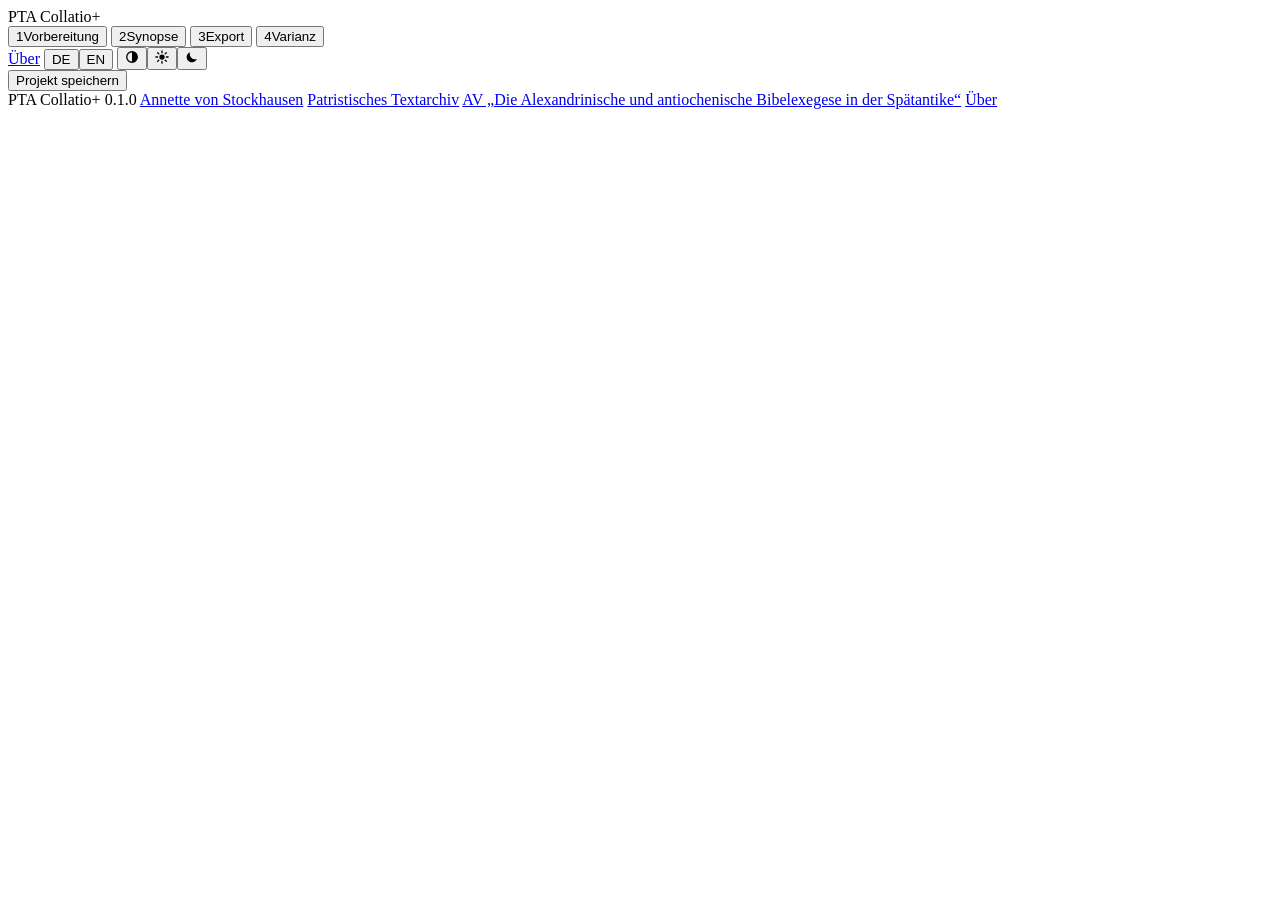
==== pta_collate/static/index.html @ f6db9ab2 "First public version" ====
<!doctype html>
<html lang="de">
<head>
<meta charset="utf-8">
<meta name="viewport" content="width=device-width, initial-scale=1">
<title>PTA Collatio+</title>
<script src="/static/theme.js"></script>
<link rel="stylesheet" href="/static/style.css">
</head>
<body>
<header class="topbar">
  <div class="brand">PTA Collatio+ <span class="muted" id="proj-name"></span></div>
  <nav class="steps" aria-label="Arbeitsschritte">
    <button data-view="prep"><span class="n">1</span><span class="lbl">Vorbereitung</span></button>
    <button data-view="syn"><span class="n">2</span><span class="lbl">Synopse</span></button>
    <button data-view="exp"><span class="n">3</span><span class="lbl">Export</span></button>
    <button data-view="var"><span class="n">4</span><span class="lbl">Varianz</span></button>
  </nav>
  <div class="spacer"></div>
  <a class="about-link" href="#about" data-view-link="about">Über</a>
  <span class="lang-switch" role="group" aria-label="Sprache / Language" translate="no"><button type="button" data-lang="de">DE</button><button type="button" data-lang="en">EN</button></span>
  <span class="lang-switch theme-switch" role="group" aria-label="Farbschema" translate="no"><button type="button" data-theme-set="auto" title="Farbschema wie im Betriebssystem" aria-label="Farbschema wie im Betriebssystem"><svg viewBox="0 0 16 16" width="14" height="14" aria-hidden="true"><circle cx="8" cy="8" r="6" fill="none" stroke="currentColor" stroke-width="1.5"/><path d="M8 2a6 6 0 0 1 0 12z" fill="currentColor"/></svg></button><button type="button" data-theme-set="light" title="Hell" aria-label="Hell"><svg viewBox="0 0 16 16" width="14" height="14" aria-hidden="true"><circle cx="8" cy="8" r="3" fill="currentColor"/><g stroke="currentColor" stroke-width="1.5" stroke-linecap="round"><path d="M8 1v2M8 13v2M1 8h2M13 8h2M3.05 3.05l1.4 1.4M11.55 11.55l1.4 1.4M3.05 12.95l1.4-1.4M11.55 4.45l1.4-1.4"/></g></svg></button><button type="button" data-theme-set="dark" title="Dunkel" aria-label="Dunkel"><svg viewBox="0 0 16 16" width="14" height="14" aria-hidden="true"><path d="M13.5 10.2A6 6 0 0 1 5.8 2.5a6 6 0 1 0 7.7 7.7z" fill="currentColor"/></svg></button></span>
  <div class="status" id="status"></div>
  <button class="btn small" id="save-btn">Projekt speichern</button>
</header>

<main id="view-prep" class="prep" hidden>
  <div>
    <section class="panel">
      <h2>Projekt</h2>
      <p class="hint">Alle Einstellungen und Korrekturen werden in einer Projektdatei gespeichert, die neben die Transkriptionen ins Repository gehört.</p>
      <div class="row">
        <label class="grow"><span>Projektdatei<span class="info" tabindex="0" role="img" aria-label="JSON-Datei mit Zeugen, allen Einstellungen und dem Änderungsprotokoll. Daneben liegt das Ergebnis des Aligners (….alignment.json). Beide gehören ins Repository der Edition, damit die Kollation nachvollziehbar und wiederholbar ist." data-tip="JSON-Datei mit Zeugen, allen Einstellungen und dem Änderungsprotokoll. Daneben liegt das Ergebnis des Aligners (….alignment.json). Beide gehören ins Repository der Edition, damit die Kollation nachvollziehbar und wiederholbar ist.">i</span></span><input type="text" id="proj-path" placeholder="/pfad/zu/werk.pta.json"></label>
        <button class="btn" id="proj-open">Öffnen</button>
        <button class="btn" id="proj-browse">Durchsuchen</button>
        <button class="btn" id="proj-new">Neues Projekt</button>
      </div>
      <div class="row">
        <label class="grow">Titel<input type="text" data-p="title" placeholder="aus dem Strukturgeber übernommen"></label>
        <label>Bearbeiter/in<input type="text" data-p="editor.name"></label>
        <label>Kürzel (xml:id)<input type="text" data-p="editor.id" size="6"></label>
      </div>
      <div class="row">
        <label class="grow"><span>Editions-URN<span class="info" tabindex="0" role="img" aria-label="Wird @n des Editionstextes im TEI und bestimmt den Dateinamen der Exporte (ohne „urn:cts:pta:“). Leer: …pta-grc1 aus der Werk-ID der Transkriptionen." data-tip="Wird @n des Editionstextes im TEI und bestimmt den Dateinamen der Exporte (ohne „urn:cts:pta:“). Leer: …pta-grc1 aus der Werk-ID der Transkriptionen.">i</span></span><input type="text" data-p="edition_urn" placeholder="urn:cts:pta:ptaXXXX.ptaYYY.pta-grc1"></label>
      </div>
          <h3 class="sub-h">Konjektoren und frühere Editionen<span class="info" tabindex="0" role="img" aria-label="Urheber von Konjekturen und Korrekturen, die im Detailfenster einer Stelle eingetragen werden. Personen werden im TEI über @resp angesprochen und in listPerson angelegt, Editionen über @source und listBibl. Eigene Konjekturen verweisen auf die Bearbeiterin bzw. den Bearbeiter oben." data-tip="Urheber von Konjekturen und Korrekturen, die im Detailfenster einer Stelle eingetragen werden. Personen werden im TEI über @resp angesprochen und in listPerson angelegt, Editionen über @source und listBibl. Eigene Konjekturen verweisen auf die Bearbeiterin bzw. den Bearbeiter oben.">i</span></h3>
      <table class="wit src-table"><thead><tr><th>Kürzel (xml:id)</th><th>Name bzw. Kurztitel</th><th>Art</th><th>Normdaten / Link</th><th></th></tr></thead><tbody id="src-body"></tbody></table>
      <div class="row"><button class="btn small" id="src-add">Person oder Edition hinzufügen</button></div>
    </section>

    <section class="panel">
      <h2>Zeugen</h2>
      <p class="hint">Reihenfolge = Spaltenfolge der Synopse und Reihenfolge der Sigla im TEI. Der Strukturgeber liefert Header, Gliederung und Interpunktion des invarianten Textes.</p>
      <table class="wit">
        <thead><tr><th></th><th>Kollationieren</th><th>Sigle</th><th>Handschrift</th><th>Korrekturschichten<span class="info" tabindex="0" role="img" aria-label="Für Transkriptionen mit del, add oder subst. „beide“: zwei Zeugen, * (ante correctionem, vor der Korrektur) und ᶜ (post correctionem). Im TEI werden daraus Lesarten mit @varSeq und, falls angegeben, @hand." data-tip="Für Transkriptionen mit del, add oder subst. „beide“: zwei Zeugen, * (ante correctionem, vor der Korrektur) und ᶜ (post correctionem). Im TEI werden daraus Lesarten mit @varSeq und, falls angegeben, @hand.">i</span></th><th>Strukturgeber<span class="info" tabindex="0" role="img" aria-label="Liefert für das TEI den Header (Titel, Autor, publicationStmt, refsDecl) und den Wortlaut des übereinstimmenden Textes zwischen den Variationsstellen." data-tip="Liefert für das TEI den Header (Titel, Autor, publicationStmt, refsDecl) und den Wortlaut des übereinstimmenden Textes zwischen den Variationsstellen.">i</span></th><th></th></tr></thead>
        <tbody id="wit-body"></tbody>
      </table>
      <div class="row"><button class="btn" id="wit-add">Transkriptionen hinzufügen</button></div>
    </section>

    <section class="panel">
      <h2>Abschnitte</h2>
      <p class="hint">Der Text wird vor dem Alignment an gemeinsamen Ankern geteilt. „Automatisch“ nimmt Meilensteine, die alle Zeugen teilen, sonst die Textteile.</p>
      <div class="row"><label><span>Teilung<span class="info" tabindex="0" role="img" aria-label="Jeder Abschnitt wird für sich ausgerichtet. Das verhindert Fehlzuordnungen über Abschnittsgrenzen und beschleunigt die Kollation. Meilensteine: milestone/@n; Textteile: div type=textpart. Im TEI wird daraus die Gliederung in div type=textpart." data-tip="Jeder Abschnitt wird für sich ausgerichtet. Das verhindert Fehlzuordnungen über Abschnittsgrenzen und beschleunigt die Kollation. Meilensteine: milestone/@n; Textteile: div type=textpart. Im TEI wird daraus die Gliederung in div type=textpart.">i</span></span><select id="seg-mode"></select></label></div>
      <div class="segs" id="seg-list"></div>
    </section>

    <section class="panel">
      <h2>Normalisierung</h2>
      <p class="hint">Der Aligner vergleicht die normalisierte Form, Synopse und TEI zeigen den Originaltext.</p>
      <div class="row"><label><span>Voreinstellung<span class="info" tabindex="0" role="img" aria-label="Standard: Akzente, Spiritus, Groß-/Kleinschreibung, Iota subscriptum, ν ephelkystikon und Interpunktion werden beim Ausrichten ignoriert. Diplomatisch: nur Interpunktion. Weitgehend: zusätzlich Itazismus beim Ausrichten gleichsetzen und Akzentunterschiede nicht als Variante werten." data-tip="Standard: Akzente, Spiritus, Groß-/Kleinschreibung, Iota subscriptum, ν ephelkystikon und Interpunktion werden beim Ausrichten ignoriert. Diplomatisch: nur Interpunktion. Weitgehend: zusätzlich Itazismus beim Ausrichten gleichsetzen und Akzentunterschiede nicht als Variante werten.">i</span></span><select id="norm-preset">
        <option value="standard">Standard</option><option value="diplomatisch">Diplomatisch (nur Interpunktion)</option><option value="aggressiv">Weitgehend (Itazismus gleichsetzen)</option><option value="eigene">Eigene Einstellung</option>
      </select></label>
      <label><span>Nomina sacra<span class="info" tabindex="0" role="img" aria-label="aufgelöst: die Form in expan (θεοῦ) wird kollationiert. als Kürzel: die Form in abbr (θυ)." data-tip="aufgelöst: die Form in expan (θεοῦ) wird kollationiert. als Kürzel: die Form in abbr (θυ).">i</span></span><select data-p="nomina_sacra"><option value="expan">aufgelöst</option><option value="abbr">als Kürzel</option></select></label></div>
      <div class="checks" id="norm-checks"></div>
      <h4 style="margin:14px 0 4px;font-size:14px">Eigene Regeln (regulärer Ausdruck → Ersetzung, auf die normalisierte Form)<span class="info" tabindex="0" role="img" aria-label="Python-Syntax, angewendet auf die normalisierte Form (klein, ohne Akzente). Beispiel: Muster ^ουκ$ und Ersetzung ου setzt οὐκ und οὐ gleich." data-tip="Python-Syntax, angewendet auf die normalisierte Form (klein, ohne Akzente). Beispiel: Muster ^ουκ$ und Ersetzung ου setzt οὐκ und οὐ gleich.">i</span></h4>
      <div class="rules" id="norm-rules"></div>
      <button class="btn small" id="rule-add">Regel hinzufügen</button>
    </section>

    <section class="panel">
      <h2>Prüfung der Transkriptionen</h2>
      <p class="hint">Sucht nach Stellen, an denen eine Transkription vermutlich anders kodiert ist, als die Handschrift es meint. Die Fundstellen am besten in der Transkription korrigieren; alternativ kann die Kollation sie ausgleichen.</p>
      <div class="row"><button class="btn" id="check-run">Transkriptionen prüfen</button><span class="muted" id="check-info"></span></div>
      <div id="check-out"></div>
      <div class="opts" style="margin-top:10px">
        <label class="check"><input type="checkbox" id="join-breaks"> <span>Getrennte Wörter (fehlendes <code>break="no"</code>) bei der Kollation zusammenziehen</span></label>
        <label class="check"><input type="checkbox" id="split-fused"> <span>Zusammengeschriebene Wörter (fehlender Wortzwischenraum) bei der Kollation trennen</span></label>
      </div>
    </section>

    <section class="panel">
      <h2>Alignment</h2>
      <div class="form-grid">
        <label for="al-engine">Verfahren<span class="info" tabindex="0" role="img" aria-label="Eingebaut: verankert Folgen aus vier Wörtern, die in beiden Texten genau einmal vorkommen, und richtet dazwischen mit Needleman-Wunsch (affine Lücken nach Gotoh, unscharfer Wortvergleich) aus; die Zeugen werden schrittweise zusammengeführt (Spencer/Howe). Literatur im README. CollateX Dekker: unabhängige Zweitmeinung, nur exakter Vergleich, braucht Java." data-tip="Eingebaut: verankert Folgen aus vier Wörtern, die in beiden Texten genau einmal vorkommen, und richtet dazwischen mit Needleman-Wunsch (affine Lücken nach Gotoh, unscharfer Wortvergleich) aus; die Zeugen werden schrittweise zusammengeführt (Spencer/Howe). Literatur im README. CollateX Dekker: unabhängige Zweitmeinung, nur exakter Vergleich, braucht Java.">i</span></label>
        <div><select id="al-engine" class="wide"></select>
          <p class="hint" id="al-note"></p></div>

        <label for="al-threshold" class="eng-builtin">Ähnlichkeitsschwelle<span class="info" tabindex="0" role="img" aria-label="Normalisierte Levenshtein-Ähnlichkeit (1 − Editierabstand / Länge des längeren Wortes), ab der zwei verschiedene Wortformen in dieselbe Zeile gestellt werden. Bei 0,6: κομιζεσθαι/κομιζεσθε (0,8) ja, και/κατα (0,5) nein." data-tip="Normalisierte Levenshtein-Ähnlichkeit (1 − Editierabstand / Länge des längeren Wortes), ab der zwei verschiedene Wortformen in dieselbe Zeile gestellt werden. Bei 0,6: κομιζεσθαι/κομιζεσθε (0,8) ja, και/κατα (0,5) nein.">i</span></label>
        <div class="eng-builtin"><input type="number" id="al-threshold" step="0.05" min="0" max="1" data-a="threshold" class="num">
          <span class="hint-inline">Wortformen ab dieser Ähnlichkeit (0–1) gelten als dieselbe Stelle, z. B. κομίζεσθαι / κομίζεσθε.</span></div>
        <span class="eng-builtin"></span>
        <label class="check eng-builtin"><input type="checkbox" data-a="guide_tree"> Zeugen in der Reihenfolge ihrer Ähnlichkeit zusammenführen (Leitbaum)<span class="info" tabindex="0" role="img" aria-label="Zuerst werden die beiden ähnlichsten Zeugen ausgerichtet, dann jeweils der Zeuge, der einem der bereits aufgenommenen am ähnlichsten ist (Ähnlichkeit: Anteil gemeinsamer Wortpaare). Aus: Reihenfolge der Zeugenliste." data-tip="Zuerst werden die beiden ähnlichsten Zeugen ausgerichtet, dann jeweils der Zeuge, der einem der bereits aufgenommenen am ähnlichsten ist (Ähnlichkeit: Anteil gemeinsamer Wortpaare). Aus: Reihenfolge der Zeugenliste.">i</span></label>

        <span class="eng-collatex"></span>
        <p class="hint-inline eng-collatex">Dekker-Algorithmus: richtet an exakt gleichen normalisierten Wortfolgen aus („Inseln“), ohne unscharfen Wortvergleich. Als unabhängige Zweitmeinung zum eingebauten Verfahren gedacht.</p>
      </div>

      <h3 class="sub-h">Variationsstellen</h3>
      <div class="opts">
        <label class="check"><input type="checkbox" data-u="merge_adjacent"> <span>Benachbarte Stellen mit gleicher Zeugengruppierung zusammenfassen<span class="info" tabindex="0" role="img" aria-label="Folgen Variationsstellen aufeinander, an denen sich die Zeugen gleich gruppieren (z. B. jeweils La Vi gegen Pg Ps), werden sie zu einer Stelle, im TEI zu einem app." data-tip="Folgen Variationsstellen aufeinander, an denen sich die Zeugen gleich gruppieren (z. B. jeweils La Vi gegen Pg Ps), werden sie zu einer Stelle, im TEI zu einem app.">i</span></span></label>
        <label class="check"><input type="checkbox" data-u="split_displaced"> <span>Verschobene Wörter von Ersetzungen trennen<span class="info" tabindex="0" role="img" aria-label="Hat der Aligner ein Wort gegen ein ganz anderes gestellt, während die übrigen Zeugen dasselbe Wort wenige Zeilen weiter haben (z. B. „καὶ … ἔλαβεν“ gegen „ἔλαβε …“), kommt es in eine eigene Zeile. So werden Zusatz und Auslassung als Umstellung erkannt (Abstand wie bei „Umstellungen erkennen“)." data-tip="Hat der Aligner ein Wort gegen ein ganz anderes gestellt, während die übrigen Zeugen dasselbe Wort wenige Zeilen weiter haben (z. B. „καὶ … ἔλαβεν“ gegen „ἔλαβε …“), kommt es in eine eigene Zeile. So werden Zusatz und Auslassung als Umstellung erkannt (Abstand wie bei „Umstellungen erkennen“).">i</span></span></label>
        <label class="check"><input type="checkbox" data-u="detect_transpositions"> <span>Umstellungen erkennen, wenn höchstens <input type="number" data-u="transposition_window" min="0" max="40" class="num small"> Wörter dazwischen liegen<span class="info" tabindex="0" role="img" aria-label="Dieselben Wörter in anderer Reihenfolge in kurzem Abstand werden zu einer Stelle zusammengefasst; die abweichende Lesart erhält type=transposition." data-tip="Dieselben Wörter in anderer Reihenfolge in kurzem Abstand werden zu einer Stelle zusammengefasst; die abweichende Lesart erhält type=transposition.">i</span></span></label>
        <label class="check"><input type="checkbox" data-u="detect_long_transpositions"> <span>Weite Umstellungen vorschlagen, bis <input type="number" data-u="long_transposition_distance" min="10" max="2000" class="num small"> Wörter Abstand<span class="info" tabindex="0" role="img" aria-label="Fehlt einer Gruppe von Zeugen eine Wortfolge an einer Stelle und hat sie dieselbe Wortfolge an anderer Stelle als Zusatz, wird ein Vorschlag angezeigt (↔?). Übernommen erscheinen beide Stellen im TEI als app mit @prev/@next." data-tip="Fehlt einer Gruppe von Zeugen eine Wortfolge an einer Stelle und hat sie dieselbe Wortfolge an anderer Stelle als Zusatz, wird ein Vorschlag angezeigt (↔?). Übernommen erscheinen beide Stellen im TEI als app mit @prev/@next.">i</span></span></label>
        <div class="opt-num"><span>Lücke statt Auslassung ab</span> <input type="number" data-u="lacuna_min" min="0" max="2000" class="num small" aria-label="Mindestzahl fehlender Wörter"> <span>fehlenden Wörtern</span>
          <p class="hint-inline">Fehlt einem Zeugen so viel Text am Stück, gilt er dort als nicht vorhanden (im TEI: <code>lacunaStart</code>/<code>lacunaEnd</code> bzw. <code>witStart</code>/<code>witEnd</code>). 0 schaltet das ab.</p></div>
      </div>
    </section>
  </div>

  <div>
    <section class="panel" style="position:sticky;top:70px">
      <h2>Vorschau</h2>
      <p class="hint">So kommen die Wörter beim Aligner an. <b>Original</b>: wie transkribiert (Nomina sacra aufgelöst). <b>Vergleich</b> (nur bei Zeugen ohne Korrekturen): Form, an der Lesarten als gleich oder verschieden erkannt werden (ohne Interpunktion). <b>Normalisiert</b>: die Form, die der Aligner vergleicht, nach den Regeln unter „Normalisierung“. Fährt man über eine Zeile, zeigt sie auch den orthographischen Schlüssel.</p>
      <div class="row">
        <label>Zeuge<select id="pv-wit"></select></label>
        <label>Abschnitt<select id="pv-seg"><option value="">alle</option></select></label>
      </div>
      <div class="preview-wrap" id="pv-out"><p class="muted" style="padding:10px">Noch keine Zeugen.</p></div>
      <div class="row" style="margin-top:16px">
        <button class="btn primary" id="run">Kollation starten</button>
        <span class="muted" id="run-info"></span>
      </div>
    </section>
  </div>
</main>

<main id="view-syn" hidden></main>

<main id="view-exp" class="export" hidden>
  <section class="panel">
    <h2>Stand der Kollation</h2>
    <p id="exp-stats" class="hint"></p>
  </section>
  <div class="formats">
    <div class="format"><h3>TEI nach PTA-Schema</h3>
      <p><code>app</code> mit <code>rdg</code> (und <code>lem</code>, wo gewählt), Zeugen im <code>listWit</code> und mit <code>app type="witnesses"</code>, Konjekturen mit <code>@resp</code>/<code>@source</code>, Korrekturen mit <code>varSeq</code>. Gültig gegen <code>tei-pta_collation</code>; das Schema wird beim Speichern danebengelegt.</p>
      <div class="format-foot">
        <div class="actions"><a class="btn primary" href="/api/export/tei">Herunterladen</a><button class="btn" data-save="tei" data-tip="Speichert die Datei neben der Projektdatei; der Dateiname wird aus der Editions-URN gebildet.">Neben Projekt ablegen</button></div>
        <div class="actions"><button class="btn" id="validate">Gegen Schema prüfen</button><button class="btn" id="open-var" data-tip="Öffnet den TEI-Export in der Varianzübersicht (Reiter 4).">In Varianzübersicht</button><span class="info" tabindex="0" role="img" aria-label="Prüft das TEI mit Jing (RelaxNG) und Schematron gegen tei-pta_collation (Lemma nicht erforderlich) und gegen das volle PTA-Schema. Beim Speichern wird der Dateiname aus der Editions-URN gebildet; eine vorhandene Edition wird nie überschrieben." data-tip="Prüft das TEI mit Jing (RelaxNG) und Schematron gegen tei-pta_collation (Lemma nicht erforderlich) und gegen das volle PTA-Schema. Beim Speichern wird der Dateiname aus der Editions-URN gebildet; eine vorhandene Edition wird nie überschrieben.">i</span></div>
        <p class="schema-info" id="schema-info"></p>
        <div id="valid-out"></div>
      </div></div>
    <div class="format"><h3>Synopse als HTML</h3>
      <p>Eigenständige Datei mit derselben farbigen Spaltensynopse, Filtern, Legende und Graph; druckbar im Querformat mit allen Zeugen.</p>
      <div class="format-foot">
        <div class="actions"><a class="btn primary" href="/api/export/html">Herunterladen</a><button class="btn" data-save="html" data-tip="Speichert die Datei neben der Projektdatei; der Dateiname wird aus der Editions-URN gebildet.">Neben Projekt ablegen</button></div>
      </div></div>
    <div class="format"><h3>Tabelle (CSV)</h3>
      <p>Eine Zeile je Stelle, eine Spalte je Zeuge bzw. Korrekturschicht; öffnet in Excel und LibreOffice.</p>
      <div class="format-foot">
        <div class="actions"><a class="btn primary" href="/api/export/csv">Herunterladen</a><button class="btn" data-save="csv" data-tip="Speichert die Datei neben der Projektdatei; der Dateiname wird aus der Editions-URN gebildet.">Neben Projekt ablegen</button></div>
      </div></div>
    <div class="format"><h3>Nexus</h3>
      <p>Merkmalsmatrix für SplitsTree und ähnliche Programme; orthographische Varianten werden mit ihrer Gruppe zusammengefasst.<span class="info" tabindex="0" role="img" aria-label="Ein Merkmal je Variationsstelle, ein Zustand je Lesart; Zeugen ohne Text an der Stelle erhalten ?. Nur der Text nach der Korrektur (ᶜ) wird verwendet." data-tip="Ein Merkmal je Variationsstelle, ein Zustand je Lesart; Zeugen ohne Text an der Stelle erhalten ?. Nur der Text nach der Korrektur (ᶜ) wird verwendet.">i</span></p>
      <div class="format-foot">
        <div class="actions"><a class="btn primary" href="/api/export/nexus">Herunterladen</a><button class="btn" data-save="nexus" data-tip="Speichert die Datei neben der Projektdatei; der Dateiname wird aus der Editions-URN gebildet.">Neben Projekt ablegen</button></div>
      </div></div>
    <div class="format"><h3>CollateX-JSON</h3>
      <p>Alignment-Tabelle im CollateX-Format, z. B. für collation-viz.</p>
      <div class="format-foot">
        <div class="actions"><a class="btn primary" href="/api/export/json">Herunterladen</a><button class="btn" data-save="json" data-tip="Speichert die Datei neben der Projektdatei; der Dateiname wird aus der Editions-URN gebildet.">Neben Projekt ablegen</button></div>
      </div></div>
  </div>
</main>

<main id="view-var" class="var-view" hidden>
  <div class="var-bar">
    <span>Varianzübersicht des aktuellen TEI-Exports<span class="info" tabindex="0" role="img" aria-label="Die Varianzübersicht wertet den Apparat einer TEI-Datei aus: Raster der Abweichungen je Zeuge, Variantengraph, TRAViz, Zeugenkombinationen und Stemma-Vorschlag. Sie zeigt den TEI-Export der aktuellen Kollation und läuft vollständig im Browser." data-tip="Die Varianzübersicht wertet den Apparat einer TEI-Datei aus: Raster der Abweichungen je Zeuge, Variantengraph, TRAViz, Zeugenkombinationen und Stemma-Vorschlag. Sie zeigt den TEI-Export der aktuellen Kollation und läuft vollständig im Browser.">i</span></span>
    <span class="muted" id="var-info"></span>
    <span class="spacer"></span>
    <button class="btn small" id="var-reload">Neu laden</button>
    <a class="btn small" id="var-window" target="_blank" rel="noopener">In eigenem Fenster</a>
  </div>
  <iframe id="var-frame" title="Varianzübersicht"></iframe>
</main>

<main id="view-about" class="about" hidden>
  <article class="panel prose" data-only="de" translate="no" lang="de">
    <h2>Über PTA Collatio+</h2>
    <p>Kollation von Handschriften-Transkriptionen des <a href="https://pta.bbaw.de" target="_blank" rel="noopener">Patristischen Textarchivs</a> mit farbiger Spaltensynopse, Variantengraph und TEI-Export nach dem <a href="https://github.com/PatristicTextArchive/Schema" target="_blank" rel="noopener">PTA-Schema</a>. Das Werkzeug läuft lokal; alle Einstellungen und Korrekturen stehen in einer Projektdatei, die ins Repository der Edition gehört.</p>

    <h3>Nachweis</h3>
    <dl class="credits">
      <dt>Autorin</dt><dd><a href="https://orcid.org/0000-0001-5382-6322" target="_blank" rel="noopener" title="ORCID 0000-0001-5382-6322">Annette von Stockhausen</a></dd>
      <dt>Projekt</dt><dd><a href="https://pta.bbaw.de" target="_blank" rel="noopener">Patristisches Textarchiv (PTA)</a></dd>
      <dt>Vorhaben</dt><dd>Akademienvorhaben <a href="https://bibelexegese.bbaw.de" target="_blank" rel="noopener">„Die Alexandrinische und antiochenische Bibelexegese in der Spätantike“</a>, Berlin-Brandenburgische Akademie der Wissenschaften</dd>
      <dt>Ausgangsbasis</dt><dd>der auf <a href="https://collatex.net" target="_blank" rel="noopener">CollateX</a> zurückgreifende <a href="https://github.com/PatristicTextArchive/collator" target="_blank" rel="noopener">PTA-collator</a>; dessen CollateX-Build mit den TSAligner-Erweiterungen wird weiterverwendet</dd>
      <dt>Lizenz</dt><dd>MIT-Lizenz für den Code dieses Werkzeugs. Mitgelieferte fremde Bestandteile behalten ihre Lizenzen: CollateX mit den TSAligner-Erweiterungen (GPL-3.0, als eigenes Programm aufgerufen), das PTA-Schema (laut Repository GPL-3.0, laut ODD AGPL-3.0), d3 (ISC) und die Testdaten (CC BY-SA 4.0). Einzelheiten in <code>THIRD_PARTY.md</code>. Programmcode aus anderen Projekten wurde nicht übernommen.</dd>
      <dt>Version</dt><dd id="about-version">–</dd>
    </dl>

    <h3>Arbeitsablauf</h3>
    <ol>
      <li><b>Vorbereitung</b>: Transkriptionen hinzufügen (Dateien ohne <code>msDesc</code> werden übersprungen), Sigla und Strukturgeber festlegen, Transkriptionen prüfen, Abschnitte, Normalisierung und Aligner einstellen, in der Vorschau kontrollieren, Kollation starten.</li>
      <li><b>Synopse</b>: Stellen anklicken oder mit <kbd>j</kbd>/<kbd>k</kbd> springen; im Detailfenster Lemma, Typ, Ursache, Verschiebungen, Teilen/Zusammenfassen und Umstellungen bearbeiten. Alle Korrekturen landen im Änderungsprotokoll und werden nach einem neuen Lauf wieder angewendet. Mit <i>Graph</i> wird der Variantengraph zugeschaltet. <i>Drucken</i> gibt alle Stellen der aktuellen Auswahl im Querformat aus. Passen nicht alle Zeugen auf die Seitenbreite, werden sie in Gruppen geteilt, deren Seiten aufeinander folgen.</li>
      <li><b>Export</b>: TEI (gegen das Kollations- und das volle PTA-Schema prüfbar), HTML-Synopse, CSV, Nexus, CollateX-JSON. Dateinamen nach der Editions-URN ohne <code>urn:cts:</code>; eine vorhandene Edition wird nie überschrieben.</li>
      <li><b>Varianz</b>: die Varianzübersicht wertet den TEI-Export aus (Raster der Abweichungen je Zeuge, Variantengraph, TRAViz, Zeugenkombinationen, Stemma-Vorschlag). Es ist die Arbeitsfassung: Stellen ohne <code>lem</code> werden an der Lesart mit den meisten Zeugen gemessen.</li>
    </ol>

    <h3>Konjekturen, Korrekturen und Zeugenbestand</h3>
    <p>Im Detailfenster einer Stelle trägt man Lesarten des Herausgebers ein, auf Wunsch als Lemma: Konjektur, Korrektur, Vorschlag (mit Sicherheitsgrad) oder vermutete Lücke. Urheber ist man selbst (<code>@resp</code> auf die Bearbeiterin bzw. den Bearbeiter), eine andere Person (<code>@resp</code>, <code>listPerson</code>) oder eine frühere Edition (<code>@source</code>, <code>listBibl</code>). Fehlt einem Zeugen Text, ist das eine Auslassung (<code>rdg type="omission"</code>) oder eine Lücke (<code>app type="witnesses"</code> mit <code>lacunaStart</code>/<code>lacunaEnd</code>, an Anfang und Ende des Zeugen <code>witStart</code>/<code>witEnd</code>). Längere Textverluste gelten automatisch als Lücke; im Detailfenster lässt sich das für jede Stelle umstellen.</p>
    <p>Hat keine Handschrift an der Stelle Text, etwa bei einer ergänzenden Konjektur oder einer vermuteten Lücke zwischen zwei Wörtern, wählt man unter <i>Position</i> „neue Zeile davor“ oder „danach“. Die Zeile erscheint in der Synopse mit „+“ und im Variantengraphen als gestrichelter Knoten. Im TEI wird daraus ein eigenes <code>app</code> mit der Lesart des Herausgebers und einem leeren <code>rdg</code> der Zeugen.</p>
    <p>„Titel / Vorspann“ ist der Text vor dem ersten Abschnittsanker (<code>milestone</code> bzw. <code>div</code>), meist Titel oder Überschrift des Werkes. Das Detailfenster nennt die Blätter jeder Handschrift mit Sigle.</p>

    <h3>Synopse und Variantengraph</h3>
    <p>Die Synopse zeigt einen Zeugen je Spalte (oder je Zeile), Farbe und Symbol stehen für den Variantentyp, gemessen an der Mehrheit, am Lemma oder an einem Leitzeugen. Der Variantengraph darunter stellt jede Variationsstelle als Spalte und jede Lesart als Knoten dar; die Zeugen laufen als Pfade hindurch. Fehlt Zeugen Text, führt ihre Kante gestrichelt unter der Stelle vorbei; weite Umstellungen erscheinen als Bögen. Er zeigt wahlweise das Umfeld der gewählten Stelle oder den ganzen Text bzw. Abschnitt; ein Klick auf einen Knoten wählt die Stelle.</p>

    <h3>Prüfung der Transkriptionen</h3>
    <ul>
      <li><b>Getrennte Wörter</b> (fehlendes <code>break="no"</code>): zwei Wörter beiderseits eines einfachen <code>lb</code>/<code>cb</code>/<code>pb</code>, die andere Zeugen als ein Wort haben.</li>
      <li><b>Zusammengeschriebene Wörter</b> (fehlender Wortzwischenraum, z. B. σωτῆροςἑρμηνεία, ἐπεὶτὰ): das Wort wird samt Nachbarwörtern mit den anderen Handschriften an derselben Stelle verglichen; haben sie dort zwei oder drei Wörter, die zusammen dieses Wort ergeben, wird es gemeldet, sofern mehr Handschriften trennen als ebenso zusammenschreiben und entweder ein Viertel der übrigen Handschriften trennt oder das Wort ein Indiz trägt (zwei Akzente, Spiritus im Wortinneren, Interpunktion).</li>
      <li><b>Lateinische Buchstaben</b> in griechischen Wörtern; beim Vergleich immer gleichgesetzt.</li>
    </ul>
    <p>Getrennte und zusammengeschriebene Wörter können wahlweise bei der Kollation ausgeglichen werden; besser ist die Korrektur in der Transkription.</p>

    <h3>Transkriptionsregeln</h3>
    <p>Grundlage sind die <a href="https://pta.bbaw.de/de/project/encoding-guidelines#transkription-der-ueberlieferungstraeger" target="_blank" rel="noopener">Transkriptionsregeln des PTA</a>. <code>lb</code>/<code>cb</code>/<code>pb</code>/<code>gb</code> sind Wortgrenzen, mit <code>break="no"</code> nicht; <code>hi rend="initial"</code> und <code>"ekthesis"</code> gehören zum folgenden Wort; <code>g</code> wird als Zeichen am folgenden Wort vermerkt; <code>subst</code>/<code>del</code>/<code>add</code> ergeben die Korrekturschichten * und ᶜ; <code>choice</code> wird aufgelöst (<code>expan</code>, auf Wunsch <code>abbr</code>); <code>unclear</code> und <code>gap</code> gehen markiert ins TEI; <code>note</code>, <code>fw</code>, <code>stamp</code> und <code>figure</code> werden nicht kollationiert.</p>

    <h3>Normalisierung</h3>
    <p>Jedes Wort erhält eine <b>Vergleichsform</b> (entscheidet, ob Lesarten gleich sind; standardmäßig ohne Interpunktion und Groß-/Kleinschreibung), eine <b>normalisierte Form</b> (was der Aligner vergleicht: ohne Akzente, Spiritus, Iota subscriptum, ν ephelkystikon usw., nach Wahl auch mit gleichgesetztem Itazismus und eigenen Regeln) und einen <b>orthographischen Schlüssel</b> (Itazismus und Doppelkonsonanten gleichgesetzt). Lesarten mit gleichem Schlüssel gelten als orthographische Varianten (<code>cause="orthographic"</code> in einem <code>rdgGrp</code>).</p>

    <h3>Wie der eingebaute Aligner arbeitet</h3>
    <p>Die Kollation folgt dem Gothenburg-Modell (<a href="https://wiki.tei-c.org/index.php/Textual_Variance" target="_blank" rel="noopener">TEI-Wiki: Textual Variance</a>). Der eingebaute Aligner kombiniert vier Verfahren:</p>
    <ol>
      <li><b>Schrittweise Zusammenführung mit Leitbaum</b>: die ähnlichsten Zeugen zuerst, jeder weitere gegen die bisherige Ausrichtung [1].</li>
      <li><b>Inseln</b>: Folgen von vier Wörtern, die in beiden Texten genau einmal und in gleicher Reihenfolge vorkommen, werden als feste Übereinstimmungen gesetzt, wie im Dekker-Algorithmus von CollateX [2].</li>
      <li><b>Globale Ausrichtung</b> zwischen den Inseln nach Needleman und Wunsch [3] mit affinen Lückenkosten nach Gotoh [4], damit ausgelassene Wortgruppen zusammenbleiben.</li>
      <li><b>Unscharfer Wortvergleich</b>: verschiedene Formen ab einer normalisierten Levenshtein-Ähnlichkeit [5] von 0,6 (einstellbar) gelten als dieselbe Stelle.</li>
    </ol>
    <p>Weite Umstellungen werden danach im Kollationsmodell erkannt und als Vorschlag angezeigt; im TEI erscheinen sie als zwei <code>app</code> mit <code>@prev</code>/<code>@next</code>. Als unabhängige Zweitmeinung steht CollateX mit dem Dekker-Algorithmus zur Verfügung (Build des <a href="https://gitlab.informatik.uni-halle.de/alignment_public/tsaligner" target="_blank" rel="noopener">TSAligner-Projekts</a>, Java erforderlich).</p>
    <ol class="refs">
      <li>Matthew Spencer, Christopher J. Howe: Collating Texts Using Progressive Multiple Alignment. <i>Computers and the Humanities</i> 38 (2004), 253–270. <a href="https://doi.org/10.1007/s10579-004-8682-1" target="_blank" rel="noopener">doi:10.1007/s10579-004-8682-1</a></li>
      <li>Ronald Haentjens Dekker u. a.: Computer-supported collation of modern manuscripts: CollateX and the Beckett Digital Manuscript Project. <i>Digital Scholarship in the Humanities</i> 30 (2015), 452–470. <a href="https://doi.org/10.1093/llc/fqu007" target="_blank" rel="noopener">doi:10.1093/llc/fqu007</a></li>
      <li>Saul B. Needleman, Christian D. Wunsch: A general method applicable to the search for similarities in the amino acid sequence of two proteins. <i>Journal of Molecular Biology</i> 48 (1970), 443–453. <a href="https://doi.org/10.1016/0022-2836(70)90057-4" target="_blank" rel="noopener">doi:10.1016/0022-2836(70)90057-4</a></li>
      <li>Osamu Gotoh: An improved algorithm for matching biological sequences. <i>Journal of Molecular Biology</i> 162 (1982), 705–708. <a href="https://doi.org/10.1016/0022-2836(82)90398-9" target="_blank" rel="noopener">doi:10.1016/0022-2836(82)90398-9</a></li>
      <li>Vladimir I. Levenshtein: Binary codes capable of correcting deletions, insertions, and reversals. <i>Soviet Physics Doklady</i> 10 (1966), 707–710.</li>
    </ol>

    <h3>TEI und Schema</h3>
    <p>Der Export folgt dem PTA-Schema (parallel segmentation, <code>listWit</code>, <code>pb edRef</code> aller Zeugen, <code>witStart</code>/<code>witEnd</code>, <code>lacunaStart</code>/<code>lacunaEnd</code>, Korrekturen in den Handschriften als eigene <code>rdg</code> mit <code>varSeq</code> 1 und 2, zusammen mit gleichlautenden Lesarten in einem <code>rdgGrp</code>; die Lesart nach der Korrektur behält das Markup der Transkription, also <code>subst</code>, <code>add</code> mit <code>@place</code>, <code>del</code> mit <code>@rend</code> und <code>@hand</code>). Solange nicht alle Lemmata gewählt sind, enthält ein <code>app</code> nur <code>rdg</code>; dafür gibt es die abgeleitete Schema-Variante <code>tei-pta_collation</code>, in der „Variation needs a lem“ nur eine Warnung ist.</p>
    <p>Das PTA-Schema wird beim Start und vor jeder Prüfung (höchstens stündlich) mit der Fassung auf GitHub verglichen. Eine neue Fassung wird nach einer Kontrolle übernommen, das Kollationsschema daraus abgeleitet. Ist GitHub nicht erreichbar, gilt die bisherige Fassung. Der Stand steht im Reiter <i>Export</i>; abschalten mit <code>--no-schema-update</code>.</p>

    <p class="muted">Ausführliche Beschreibung, Benchmark und Hinweise zur Entwicklung im README des Repositoriums.</p>
  </article>
  <article class="panel prose" data-only="en" translate="no" lang="en">
    <h2>About PTA Collatio+</h2>
    <p>Collation of manuscript transcriptions of the <a href="https://pta.bbaw.de" target="_blank" rel="noopener">Patristic Text Archive</a> with a colour-coded column synopsis, a variant graph and TEI export following the <a href="https://github.com/PatristicTextArchive/Schema" target="_blank" rel="noopener">PTA schema</a>. The tool runs locally; all settings and corrections are kept in a project file that belongs in the repository of the edition.</p>

    <h3>Credits</h3>
    <dl class="credits">
      <dt>Author</dt><dd><a href="https://orcid.org/0000-0001-5382-6322" target="_blank" rel="noopener" title="ORCID 0000-0001-5382-6322">Annette von Stockhausen</a></dd>
      <dt>Project</dt><dd><a href="https://pta.bbaw.de" target="_blank" rel="noopener">Patristic Text Archive (PTA)</a></dd>
      <dt>Research project</dt><dd>Academy project <a href="https://bibelexegese.bbaw.de" target="_blank" rel="noopener">„Die Alexandrinische und antiochenische Bibelexegese in der Spätantike“</a> (Alexandrian and Antiochene Biblical Exegesis in Late Antiquity), Berlin-Brandenburg Academy of Sciences and Humanities</dd>
      <dt>Based on</dt><dd>the <a href="https://github.com/PatristicTextArchive/collator" target="_blank" rel="noopener">PTA collator</a>, which relies on <a href="https://collatex.net" target="_blank" rel="noopener">CollateX</a>; its CollateX build with the TSAligner extensions is still used</dd>
      <dt>Licence</dt><dd>MIT licence for the code of this tool. Bundled third-party parts keep their licences: CollateX with the TSAligner extensions (GPL-3.0, run as a separate program), the PTA schema (GPL-3.0 according to the repository, AGPL-3.0 according to the ODD), d3 (ISC) and the test data (CC BY-SA 4.0). Details in <code>THIRD_PARTY.md</code>. No program code was taken over from other projects.</dd>
      <dt>Version</dt><dd data-version>–</dd>
    </dl>

    <h3>Workflow</h3>
    <ol>
      <li><b>Preparation</b>: add transcriptions (files without <code>msDesc</code> are skipped), set sigla and the structure witness, check the transcriptions, set up sections, normalisation and aligner, inspect the preview, start the collation.</li>
      <li><b>Synopsis</b>: click a place or jump with <kbd>j</kbd>/<kbd>k</kbd>; in the detail panel edit lemma, type, cause, moves, split/merge and transpositions. All corrections go into the change log and are applied again after a new run. <i>Graph</i> adds the variant graph. <i>Print</i> outputs all places of the current selection in landscape; if not all witnesses fit the page width, they are split into groups printed on consecutive pages.</li>
      <li><b>Export</b>: TEI (can be validated against the collation schema and the full PTA schema), HTML synopsis, CSV, Nexus, CollateX JSON. File names follow the edition URN without <code>urn:cts:</code>; an existing edition is never overwritten.</li>
      <li><b>Variance</b>: the variance overview analyses the TEI export (grid of deviations per witness, variant graph, TRAViz, witness combinations, stemma suggestion). It is the working version: places without <code>lem</code> are measured against the reading with the most witnesses.</li>
    </ol>

    <h3>Conjectures, corrections and extant witnesses</h3>
    <p>In the detail panel of a place you can add readings of the editor, optionally as lemma: conjecture, correction, proposition (with degree of certainty) or suspected lacuna. The author is yourself (<code>@resp</code> pointing to the editor), another person (<code>@resp</code>, <code>listPerson</code>) or an earlier edition (<code>@source</code>, <code>listBibl</code>). If a witness has no text, this is either an omission (<code>rdg type="omission"</code>) or a lacuna (<code>app type="witnesses"</code> with <code>lacunaStart</code>/<code>lacunaEnd</code>, at the beginning and end of the witness <code>witStart</code>/<code>witEnd</code>). Longer losses of text count as lacunae automatically; this can be changed for every place in the detail panel.</p>
    <p>Where no manuscript has text, for example for a supplementing conjecture or a suspected lacuna between two words, choose “new row before” or “after” under <i>Position</i>. The row appears in the synopsis with “+” and in the variant graph as a dashed node. In the TEI it becomes an <code>app</code> of its own with the reading of the editor and an empty <code>rdg</code> of the witnesses.</p>
    <p>“Title / preamble” is the text before the first section anchor (<code>milestone</code> or <code>div</code>), usually the title or heading of the work. The detail panel lists the folios of each manuscript with its siglum.</p>

    <h3>Synopsis and variant graph</h3>
    <p>The synopsis shows one witness per column (or per row); colour and symbol indicate the type of variant, measured against the majority, the lemma or a lead witness. The variant graph below shows every variation unit as a column and every reading as a node; the witnesses run through it as paths. Where witnesses have no text, their edge passes below the place as a dashed line; long transpositions appear as arcs. It shows either the context of the selected place or the whole text or section; clicking a node selects the place.</p>

    <h3>Checking the transcriptions</h3>
    <ul>
      <li><b>Split words</b> (missing <code>break="no"</code>): two words on either side of a plain <code>lb</code>/<code>cb</code>/<code>pb</code> that other witnesses have as one word.</li>
      <li><b>Words written together</b> (missing space, e.g. σωτῆροςἑρμηνεία, ἐπεὶτὰ): the word and its neighbours are compared with the other manuscripts at the same place; if they have two or three words there that together make up this word, it is reported, provided more manuscripts separate than write it the same way and either a quarter of the other manuscripts separate or the word itself shows a sign (two accents, a breathing inside the word, punctuation).</li>
      <li><b>Latin letters</b> in Greek words; always treated as equal when comparing.</li>
    </ul>
    <p>Split words and words written together can optionally be evened out during collation; correcting the transcription is better.</p>

    <h3>Transcription rules</h3>
    <p>The basis are the <a href="https://pta.bbaw.de/de/project/encoding-guidelines#transkription-der-ueberlieferungstraeger" target="_blank" rel="noopener">transcription rules of the PTA</a>. <code>lb</code>/<code>cb</code>/<code>pb</code>/<code>gb</code> are word boundaries, but not with <code>break="no"</code>; <code>hi rend="initial"</code> and <code>"ekthesis"</code> belong to the following word; <code>g</code> is noted as a sign on the following word; <code>subst</code>/<code>del</code>/<code>add</code> give the correction layers * and ᶜ; <code>choice</code> is resolved (<code>expan</code>, optionally <code>abbr</code>); <code>unclear</code> and <code>gap</code> are marked in the TEI; <code>note</code>, <code>fw</code>, <code>stamp</code> and <code>figure</code> are not collated.</p>

    <h3>Normalisation</h3>
    <p>Every word gets a <b>comparison form</b> (decides whether readings are equal; by default without punctuation and case), a <b>normalised form</b> (what the aligner compares: without accents, breathings, iota subscript, ν ephelkystikon etc., optionally also with itacism made equal and with custom rules) and an <b>orthographic key</b> (itacism and double consonants made equal). Readings with the same key count as orthographic variants (<code>cause="orthographic"</code> in an <code>rdgGrp</code>).</p>

    <h3>How the built-in aligner works</h3>
    <p>The collation follows the Gothenburg model (<a href="https://wiki.tei-c.org/index.php/Textual_Variance" target="_blank" rel="noopener">TEI wiki: Textual Variance</a>). The built-in aligner combines four methods:</p>
    <ol>
      <li><b>Progressive alignment with a guide tree</b>: the most similar witnesses first, each further one against the alignment so far [1].</li>
      <li><b>Islands</b>: sequences of four words that occur exactly once in both texts and in the same order are fixed as matches, as in the Dekker algorithm of CollateX [2].</li>
      <li><b>Global alignment</b> between the islands after Needleman and Wunsch [3] with affine gap costs after Gotoh [4], so that omitted groups of words stay together.</li>
      <li><b>Fuzzy word comparison</b>: different forms with a normalised Levenshtein similarity [5] of at least 0.6 (adjustable) count as the same place.</li>
    </ol>
    <p>Long transpositions are then detected in the collation model and shown as suggestions; in the TEI they appear as two <code>app</code> linked with <code>@prev</code>/<code>@next</code>. As an independent second opinion, CollateX with the Dekker algorithm is available (build of the <a href="https://gitlab.informatik.uni-halle.de/alignment_public/tsaligner" target="_blank" rel="noopener">TSAligner project</a>, requires Java).</p>
    <ol class="refs">
      <li>Matthew Spencer, Christopher J. Howe: Collating Texts Using Progressive Multiple Alignment. <i>Computers and the Humanities</i> 38 (2004), 253–270. <a href="https://doi.org/10.1007/s10579-004-8682-1" target="_blank" rel="noopener">doi:10.1007/s10579-004-8682-1</a></li>
      <li>Ronald Haentjens Dekker et al.: Computer-supported collation of modern manuscripts: CollateX and the Beckett Digital Manuscript Project. <i>Digital Scholarship in the Humanities</i> 30 (2015), 452–470. <a href="https://doi.org/10.1093/llc/fqu007" target="_blank" rel="noopener">doi:10.1093/llc/fqu007</a></li>
      <li>Saul B. Needleman, Christian D. Wunsch: A general method applicable to the search for similarities in the amino acid sequence of two proteins. <i>Journal of Molecular Biology</i> 48 (1970), 443–453. <a href="https://doi.org/10.1016/0022-2836(70)90057-4" target="_blank" rel="noopener">doi:10.1016/0022-2836(70)90057-4</a></li>
      <li>Osamu Gotoh: An improved algorithm for matching biological sequences. <i>Journal of Molecular Biology</i> 162 (1982), 705–708. <a href="https://doi.org/10.1016/0022-2836(82)90398-9" target="_blank" rel="noopener">doi:10.1016/0022-2836(82)90398-9</a></li>
      <li>Vladimir I. Levenshtein: Binary codes capable of correcting deletions, insertions, and reversals. <i>Soviet Physics Doklady</i> 10 (1966), 707–710.</li>
    </ol>

    <h3>TEI and schema</h3>
    <p>The export follows the PTA schema (parallel segmentation, <code>listWit</code>, <code>pb edRef</code> of all witnesses, <code>witStart</code>/<code>witEnd</code>, <code>lacunaStart</code>/<code>lacunaEnd</code>, corrections in the manuscripts as separate <code>rdg</code> with <code>varSeq</code> 1 and 2, grouped with readings of the same wording in an <code>rdgGrp</code>; the reading after the correction keeps the markup of the transcription: <code>subst</code>, <code>add</code> with <code>@place</code>, <code>del</code> with <code>@rend</code>, and <code>@hand</code>). As long as not all lemmata are chosen, an <code>app</code> contains only <code>rdg</code>; for this there is the derived schema variant <code>tei-pta_collation</code>, in which “Variation needs a lem” is only a warning.</p>
    <p>The PTA schema is compared with the version on GitHub at start and before each validation (at most once an hour). A newer version is taken over after a check, and the collation schema is derived from it. If GitHub cannot be reached, the previous version stays in use. The current state is shown in the <i>Export</i> tab; switch off with <code>--no-schema-update</code>.</p>

    <p class="muted">Full description, benchmark and notes on development in the README of the repository (in German).</p>
  </article>
</main>

<footer class="site-foot">
  <span>PTA Collatio+ <span class="ver" data-version>0.1.0</span></span>
  <a href="https://orcid.org/0000-0001-5382-6322" target="_blank" rel="noopener" title="ORCID 0000-0001-5382-6322">Annette von Stockhausen</a>
  <a href="https://pta.bbaw.de" target="_blank" rel="noopener">Patristisches Textarchiv</a>
  <a href="https://bibelexegese.bbaw.de" target="_blank" rel="noopener">AV „Die Alexandrinische und antiochenische Bibelexegese in der Spätantike“</a>
  <a href="#about" data-view-link="about">Über</a>
</footer>

<script src="/static/i18n-en.js"></script>
<script src="/static/i18n.js"></script>
<script src="/static/graph.js"></script>
<script src="/static/synopsis.js"></script>
<script src="/static/app.js"></script>
</body>
</html>
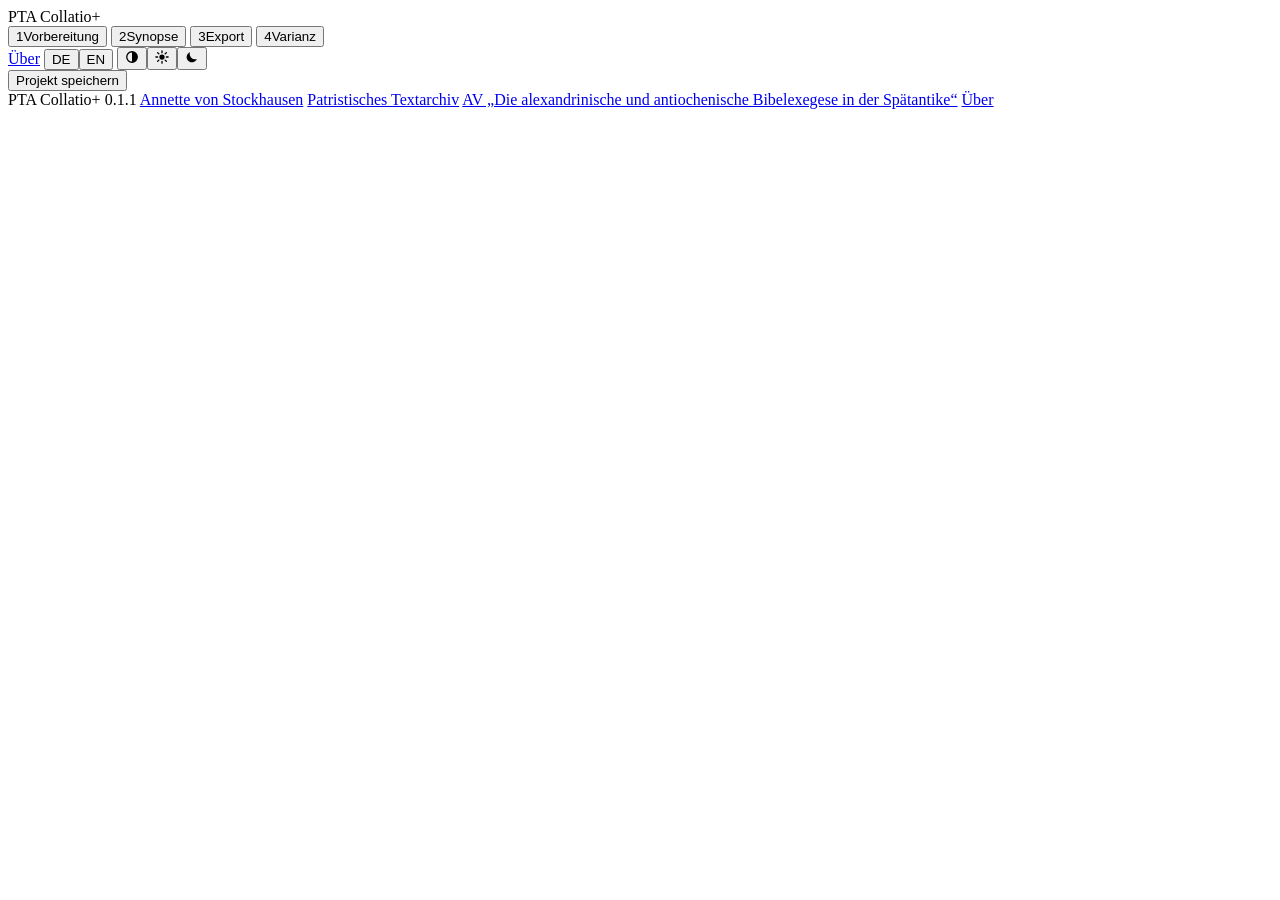
==== commit 117ea5cb: "minor improvements - Prüfung der Transkriptionen: Zeilennummer in der XML-Datei jetzt auch bei zusam" ====
--- a/pta_collate/static/index.html
+++ b/pta_collate/static/index.html
@@ -192,9 +192,9 @@
 
     <h3>Nachweis</h3>
     <dl class="credits">
-      <dt>Autorin</dt><dd><a href="https://orcid.org/0000-0001-5382-6322" target="_blank" rel="noopener" title="ORCID 0000-0001-5382-6322">Annette von Stockhausen</a></dd>
+      <dt>Konzeption</dt><dd><a href="https://orcid.org/0000-0001-5382-6322" target="_blank" rel="noopener" title="ORCID 0000-0001-5382-6322">Annette von Stockhausen</a></dd>
       <dt>Projekt</dt><dd><a href="https://pta.bbaw.de" target="_blank" rel="noopener">Patristisches Textarchiv (PTA)</a></dd>
-      <dt>Vorhaben</dt><dd>Akademienvorhaben <a href="https://bibelexegese.bbaw.de" target="_blank" rel="noopener">„Die Alexandrinische und antiochenische Bibelexegese in der Spätantike“</a>, Berlin-Brandenburgische Akademie der Wissenschaften</dd>
+      <dt>Vorhaben</dt><dd>Akademienvorhaben <a href="https://bibelexegese.bbaw.de" target="_blank" rel="noopener">„Die alexandrinische und antiochenische Bibelexegese in der Spätantike“</a>, Berlin-Brandenburgische Akademie der Wissenschaften</dd>
       <dt>Ausgangsbasis</dt><dd>der auf <a href="https://collatex.net" target="_blank" rel="noopener">CollateX</a> zurückgreifende <a href="https://github.com/PatristicTextArchive/collator" target="_blank" rel="noopener">PTA-collator</a>; dessen CollateX-Build mit den TSAligner-Erweiterungen wird weiterverwendet</dd>
       <dt>Lizenz</dt><dd>MIT-Lizenz für den Code dieses Werkzeugs. Mitgelieferte fremde Bestandteile behalten ihre Lizenzen: CollateX mit den TSAligner-Erweiterungen (GPL-3.0, als eigenes Programm aufgerufen), das PTA-Schema (laut Repository GPL-3.0, laut ODD AGPL-3.0), d3 (ISC) und die Testdaten (CC BY-SA 4.0). Einzelheiten in <code>THIRD_PARTY.md</code>. Programmcode aus anderen Projekten wurde nicht übernommen.</dd>
       <dt>Version</dt><dd id="about-version">–</dd>
@@ -259,9 +259,9 @@
 
     <h3>Credits</h3>
     <dl class="credits">
-      <dt>Author</dt><dd><a href="https://orcid.org/0000-0001-5382-6322" target="_blank" rel="noopener" title="ORCID 0000-0001-5382-6322">Annette von Stockhausen</a></dd>
+      <dt>Concept</dt><dd><a href="https://orcid.org/0000-0001-5382-6322" target="_blank" rel="noopener" title="ORCID 0000-0001-5382-6322">Annette von Stockhausen</a></dd>
       <dt>Project</dt><dd><a href="https://pta.bbaw.de" target="_blank" rel="noopener">Patristic Text Archive (PTA)</a></dd>
-      <dt>Research project</dt><dd>Academy project <a href="https://bibelexegese.bbaw.de" target="_blank" rel="noopener">„Die Alexandrinische und antiochenische Bibelexegese in der Spätantike“</a> (Alexandrian and Antiochene Biblical Exegesis in Late Antiquity), Berlin-Brandenburg Academy of Sciences and Humanities</dd>
+      <dt>Research project</dt><dd>Academy project <a href="https://bibelexegese.bbaw.de" target="_blank" rel="noopener">„Die alexandrinische und antiochenische Bibelexegese in der Spätantike“</a> (Alexandrian and Antiochene Biblical Exegesis in Late Antiquity), Berlin-Brandenburg Academy of Sciences and Humanities</dd>
       <dt>Based on</dt><dd>the <a href="https://github.com/PatristicTextArchive/collator" target="_blank" rel="noopener">PTA collator</a>, which relies on <a href="https://collatex.net" target="_blank" rel="noopener">CollateX</a>; its CollateX build with the TSAligner extensions is still used</dd>
       <dt>Licence</dt><dd>MIT licence for the code of this tool. Bundled third-party parts keep their licences: CollateX with the TSAligner extensions (GPL-3.0, run as a separate program), the PTA schema (GPL-3.0 according to the repository, AGPL-3.0 according to the ODD), d3 (ISC) and the test data (CC BY-SA 4.0). Details in <code>THIRD_PARTY.md</code>. No program code was taken over from other projects.</dd>
       <dt>Version</dt><dd data-version>–</dd>
@@ -323,10 +323,10 @@
 </main>
 
 <footer class="site-foot">
-  <span>PTA Collatio+ <span class="ver" data-version>0.1.0</span></span>
+  <span>PTA Collatio+ <span class="ver" data-version>0.1.1</span></span>
   <a href="https://orcid.org/0000-0001-5382-6322" target="_blank" rel="noopener" title="ORCID 0000-0001-5382-6322">Annette von Stockhausen</a>
   <a href="https://pta.bbaw.de" target="_blank" rel="noopener">Patristisches Textarchiv</a>
-  <a href="https://bibelexegese.bbaw.de" target="_blank" rel="noopener">AV „Die Alexandrinische und antiochenische Bibelexegese in der Spätantike“</a>
+  <a href="https://bibelexegese.bbaw.de" target="_blank" rel="noopener">AV „Die alexandrinische und antiochenische Bibelexegese in der Spätantike“</a>
   <a href="#about" data-view-link="about">Über</a>
 </footer>
 
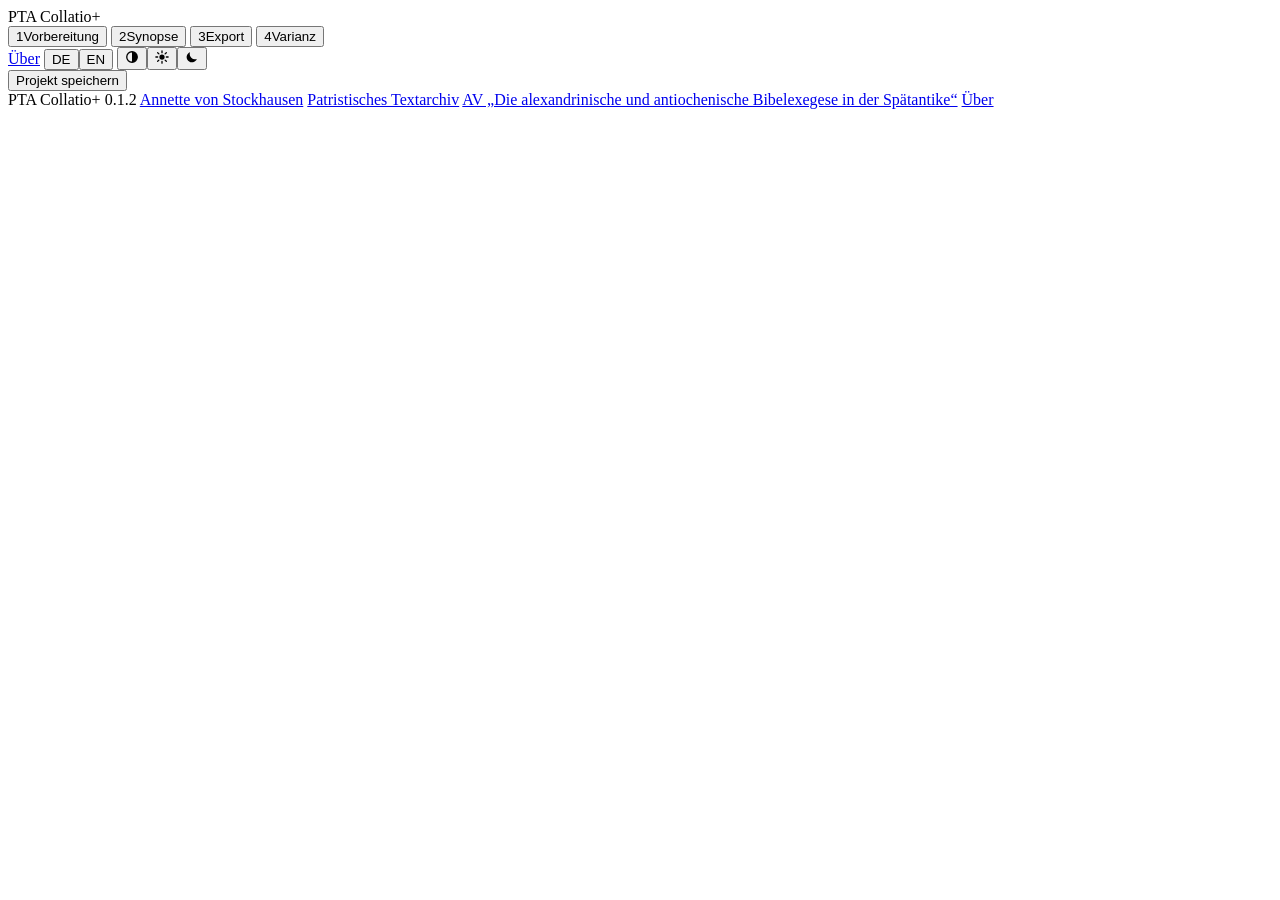
==== commit 75b2de55: "update variance viewer, minor other changes - Prüfung der Transkriptionen: Die Zeilennummern werden " ====
--- a/pta_collate/static/index.html
+++ b/pta_collate/static/index.html
@@ -323,7 +323,7 @@
 </main>
 
 <footer class="site-foot">
-  <span>PTA Collatio+ <span class="ver" data-version>0.1.1</span></span>
+  <span>PTA Collatio+ <span class="ver" data-version>0.1.2</span></span>
   <a href="https://orcid.org/0000-0001-5382-6322" target="_blank" rel="noopener" title="ORCID 0000-0001-5382-6322">Annette von Stockhausen</a>
   <a href="https://pta.bbaw.de" target="_blank" rel="noopener">Patristisches Textarchiv</a>
   <a href="https://bibelexegese.bbaw.de" target="_blank" rel="noopener">AV „Die alexandrinische und antiochenische Bibelexegese in der Spätantike“</a>
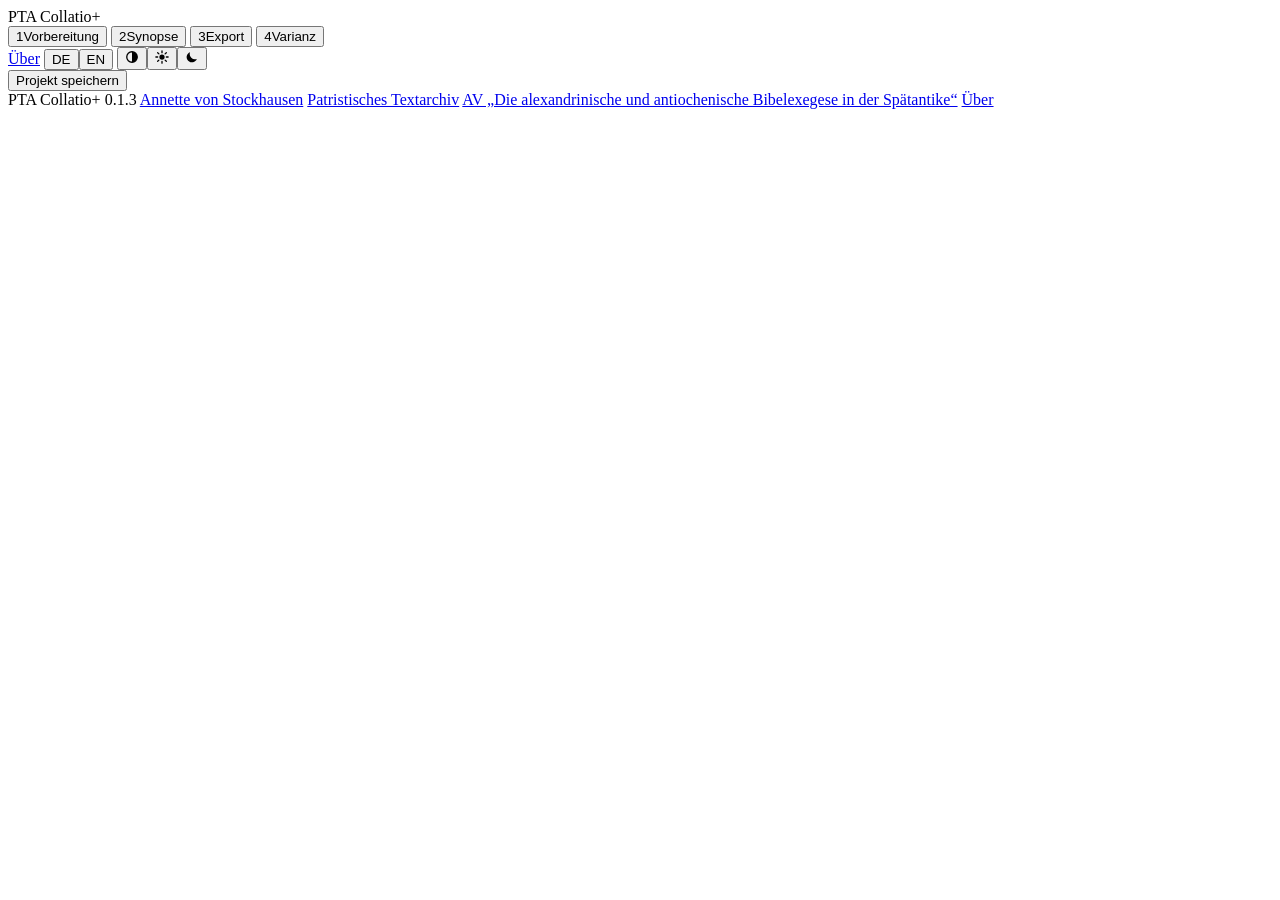
==== commit c7d6b087: "Handling of transpositions improved Umstellungen:  - Kurze Umstellungen werden auch erkannt, wenn ei" ====
--- a/pta_collate/static/index.html
+++ b/pta_collate/static/index.html
@@ -111,6 +111,7 @@
         <label class="check"><input type="checkbox" data-u="merge_adjacent"> <span>Benachbarte Stellen mit gleicher Zeugengruppierung zusammenfassen<span class="info" tabindex="0" role="img" aria-label="Folgen Variationsstellen aufeinander, an denen sich die Zeugen gleich gruppieren (z. B. jeweils La Vi gegen Pg Ps), werden sie zu einer Stelle, im TEI zu einem app." data-tip="Folgen Variationsstellen aufeinander, an denen sich die Zeugen gleich gruppieren (z. B. jeweils La Vi gegen Pg Ps), werden sie zu einer Stelle, im TEI zu einem app.">i</span></span></label>
         <label class="check"><input type="checkbox" data-u="split_displaced"> <span>Verschobene Wörter von Ersetzungen trennen<span class="info" tabindex="0" role="img" aria-label="Hat der Aligner ein Wort gegen ein ganz anderes gestellt, während die übrigen Zeugen dasselbe Wort wenige Zeilen weiter haben (z. B. „καὶ … ἔλαβεν“ gegen „ἔλαβε …“), kommt es in eine eigene Zeile. So werden Zusatz und Auslassung als Umstellung erkannt (Abstand wie bei „Umstellungen erkennen“)." data-tip="Hat der Aligner ein Wort gegen ein ganz anderes gestellt, während die übrigen Zeugen dasselbe Wort wenige Zeilen weiter haben (z. B. „καὶ … ἔλαβεν“ gegen „ἔλαβε …“), kommt es in eine eigene Zeile. So werden Zusatz und Auslassung als Umstellung erkannt (Abstand wie bei „Umstellungen erkennen“).">i</span></span></label>
         <label class="check"><input type="checkbox" data-u="detect_transpositions"> <span>Umstellungen erkennen, wenn höchstens <input type="number" data-u="transposition_window" min="0" max="40" class="num small"> Wörter dazwischen liegen<span class="info" tabindex="0" role="img" aria-label="Dieselben Wörter in anderer Reihenfolge in kurzem Abstand werden zu einer Stelle zusammengefasst; die abweichende Lesart erhält type=transposition." data-tip="Dieselben Wörter in anderer Reihenfolge in kurzem Abstand werden zu einer Stelle zusammengefasst; die abweichende Lesart erhält type=transposition.">i</span></span></label>
+        <label class="check"><span>Häufige Wörter: ab <input type="number" data-u="frequent_word_permille" min="0" max="100" step="0.5" class="num small"> je 1000 Wörter nur mit stärkerem Beleg als umgestellt werten<span class="info" tabindex="0" role="img" aria-label="Häufige Wörter (Artikel, Partikeln, καί, aber auch die Leitwörter des Textes) tauchen in der Nähe auch zufällig auf. Als häufig gilt ein Wort, das im Durchschnitt mindestens zweimal je Zeugentext und mindestens so oft je 1000 Wörter vorkommt. Eine Umstellung aus solchen Wörtern wird nur anerkannt, wenn beide Gruppen das Wort gleich schreiben und es an einer der beiden Stellen bei der Mehrheit der Zeugen steht; ebenso bei Wörtern unter vier Buchstaben. Ausgeprägte Wörter werden auch bei kleinen Gruppen und bei orthographischen Unterschieden als umgestellt erkannt. Gilt für kurze und weite Umstellungen und für das Abtrennen verschobener Wörter." data-tip="Häufige Wörter (Artikel, Partikeln, καί, aber auch die Leitwörter des Textes) tauchen in der Nähe auch zufällig auf. Als häufig gilt ein Wort, das im Durchschnitt mindestens zweimal je Zeugentext und mindestens so oft je 1000 Wörter vorkommt. Eine Umstellung aus solchen Wörtern wird nur anerkannt, wenn beide Gruppen das Wort gleich schreiben und es an einer der beiden Stellen bei der Mehrheit der Zeugen steht; ebenso bei Wörtern unter vier Buchstaben. Ausgeprägte Wörter werden auch bei kleinen Gruppen und bei orthographischen Unterschieden als umgestellt erkannt. Gilt für kurze und weite Umstellungen und für das Abtrennen verschobener Wörter.">i</span></span></label>
         <label class="check"><input type="checkbox" data-u="detect_long_transpositions"> <span>Weite Umstellungen vorschlagen, bis <input type="number" data-u="long_transposition_distance" min="10" max="2000" class="num small"> Wörter Abstand<span class="info" tabindex="0" role="img" aria-label="Fehlt einer Gruppe von Zeugen eine Wortfolge an einer Stelle und hat sie dieselbe Wortfolge an anderer Stelle als Zusatz, wird ein Vorschlag angezeigt (↔?). Übernommen erscheinen beide Stellen im TEI als app mit @prev/@next." data-tip="Fehlt einer Gruppe von Zeugen eine Wortfolge an einer Stelle und hat sie dieselbe Wortfolge an anderer Stelle als Zusatz, wird ein Vorschlag angezeigt (↔?). Übernommen erscheinen beide Stellen im TEI als app mit @prev/@next.">i</span></span></label>
         <div class="opt-num"><span>Lücke statt Auslassung ab</span> <input type="number" data-u="lacuna_min" min="0" max="2000" class="num small" aria-label="Mindestzahl fehlender Wörter"> <span>fehlenden Wörtern</span>
           <p class="hint-inline">Fehlt einem Zeugen so viel Text am Stück, gilt er dort als nicht vorhanden (im TEI: <code>lacunaStart</code>/<code>lacunaEnd</code> bzw. <code>witStart</code>/<code>witEnd</code>). 0 schaltet das ab.</p></div>
@@ -323,7 +324,7 @@
 </main>
 
 <footer class="site-foot">
-  <span>PTA Collatio+ <span class="ver" data-version>0.1.2</span></span>
+  <span>PTA Collatio+ <span class="ver" data-version>0.1.3</span></span>
   <a href="https://orcid.org/0000-0001-5382-6322" target="_blank" rel="noopener" title="ORCID 0000-0001-5382-6322">Annette von Stockhausen</a>
   <a href="https://pta.bbaw.de" target="_blank" rel="noopener">Patristisches Textarchiv</a>
   <a href="https://bibelexegese.bbaw.de" target="_blank" rel="noopener">AV „Die alexandrinische und antiochenische Bibelexegese in der Spätantike“</a>
